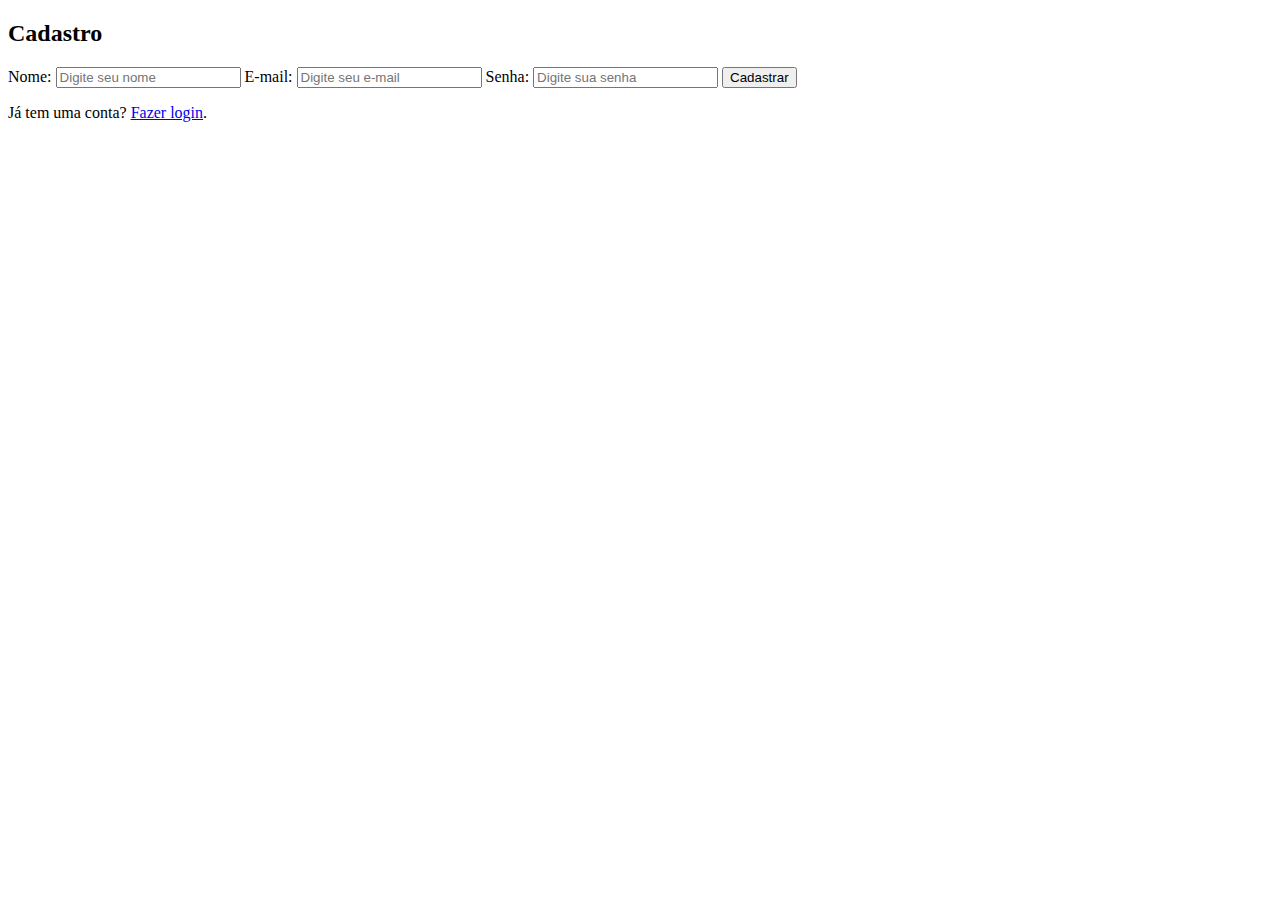
==== src/cadastro.html @ 2cd549c3 "Create cadastro.html" ====
<!DOCTYPE html>
<html lang="en">
<head>
    <meta charset="UTF-8">
    <meta name="viewport" content="width=device-width, initial-scale=1.0">
    <link rel="stylesheet" href="styl.css">
    <title>Página de Cadastro</title>
</head>
<body>
    <div class="container">
        <h2>Cadastro</h2>
        <form action="cadastro.php" method="POST">
            <label for="nome">Nome:</label>
            <input type="text" id="nome" name="nome" required placeholder="Digite seu nome">
            
            <label for="email">E-mail:</label>
            <input type="email" id="email" name="email" required placeholder="Digite seu e-mail">
            
            <label for="senha">Senha:</label>
            <input type="password" id="senha" name="senha" required placeholder="Digite sua senha">
            
            <button type="submit" href="index.html">Cadastrar</button>
        </form>
        
        <p>Já tem uma conta? <a href="login.html">Fazer login</a>.</p>
    </div>
</body>
</html>
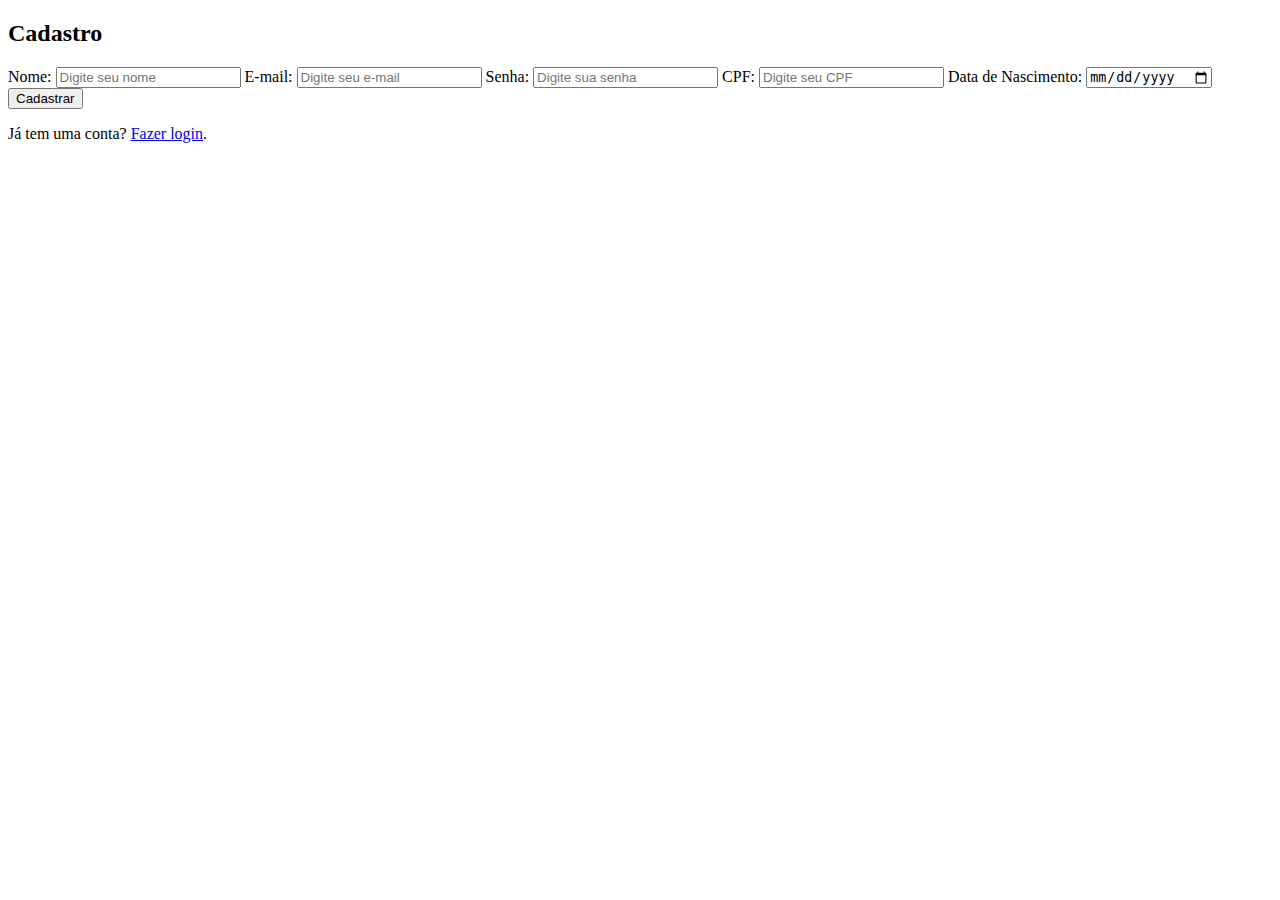
==== commit a6d74bda: "Update cadastro.html" ====
--- a/src/cadastro.html
+++ b/src/cadastro.html
@@ -3,7 +3,7 @@
 <head>
     <meta charset="UTF-8">
     <meta name="viewport" content="width=device-width, initial-scale=1.0">
-    <link rel="stylesheet" href="styl.css">
+    <link rel="stylesheet" href="styles.css">
     <title>Página de Cadastro</title>
 </head>
 <body>
@@ -18,6 +18,12 @@
             
             <label for="senha">Senha:</label>
             <input type="password" id="senha" name="senha" required placeholder="Digite sua senha">
+
+            <label for="cpf">CPF:</label>
+            <input type="text" id="cpf" name="cpf" required placeholder="Digite seu CPF">
+            
+            <label for="data_nascimento">Data de Nascimento:</label>
+            <input type="date" id="data_nascimento" name="data_nascimento" required>
             
             <button type="submit" href="index.html">Cadastrar</button>
         </form>
